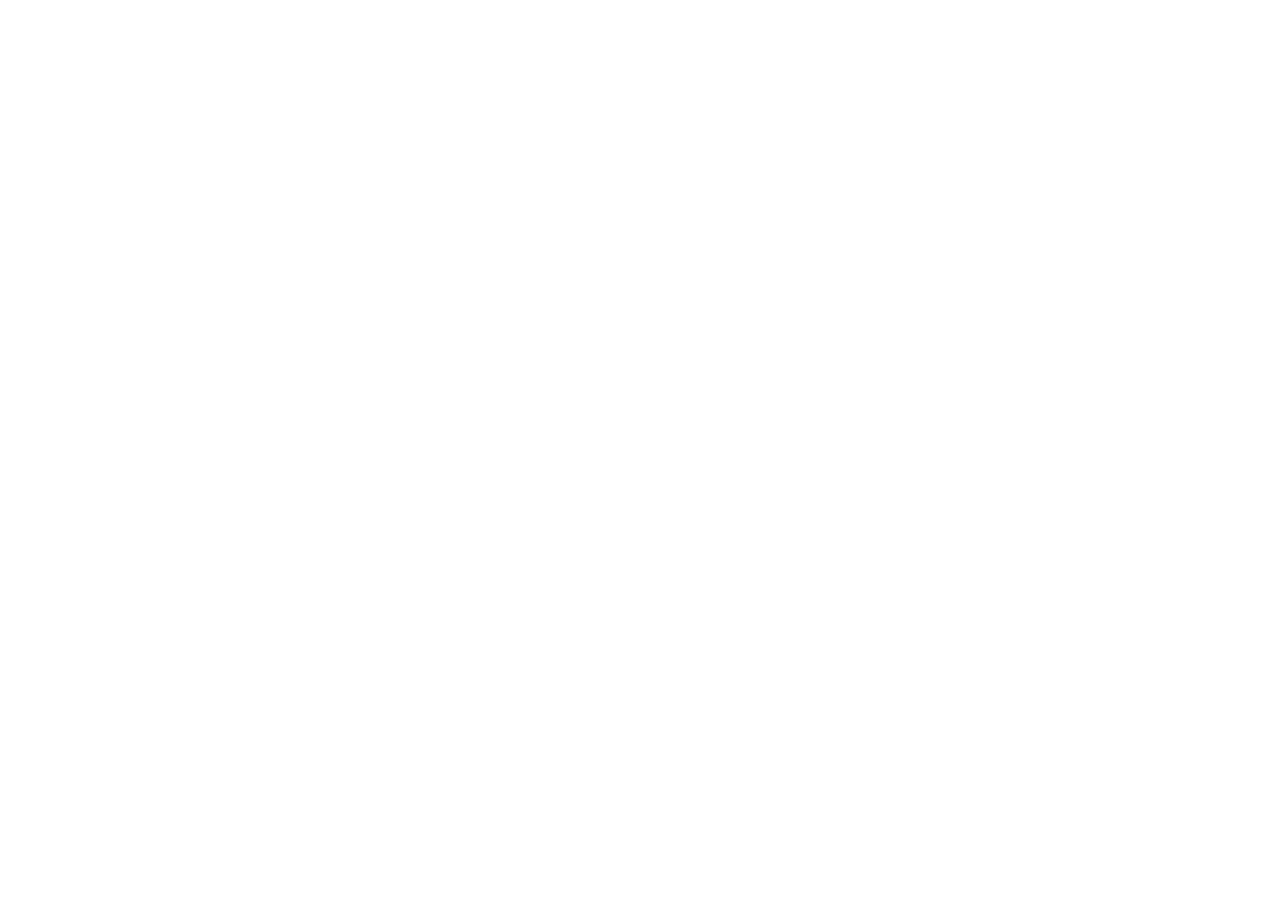
==== index.html @ 0de5d29b "start" ====
<!DOCTYPE html>
<html lang="en">
<head>
    <meta charset="UTF-8">
    <meta http-equiv="X-UA-Compatible" content="IE=edge">
    <meta name="viewport" content="width=device-width, initial-scale=1.0">

    <!-- Link Fontawsome/css -->
    <link rel="stylesheet" href="https://cdnjs.cloudflare.com/ajax/libs/font-awesome/6.0.0-beta2/css/all.min.css">
    <link rel="stylesheet" href="css/style.css">
    <!-- End Link Fontawsome/css -->

    <title>Document</title>
</head>
<body>
   
    <!-- Link js -->
    <script src="js/script.js"></script>
</body>
</html>
---- css/style.css ----
* {
    margin: 0;
    padding: 0;
    box-sizing: border-box;
}
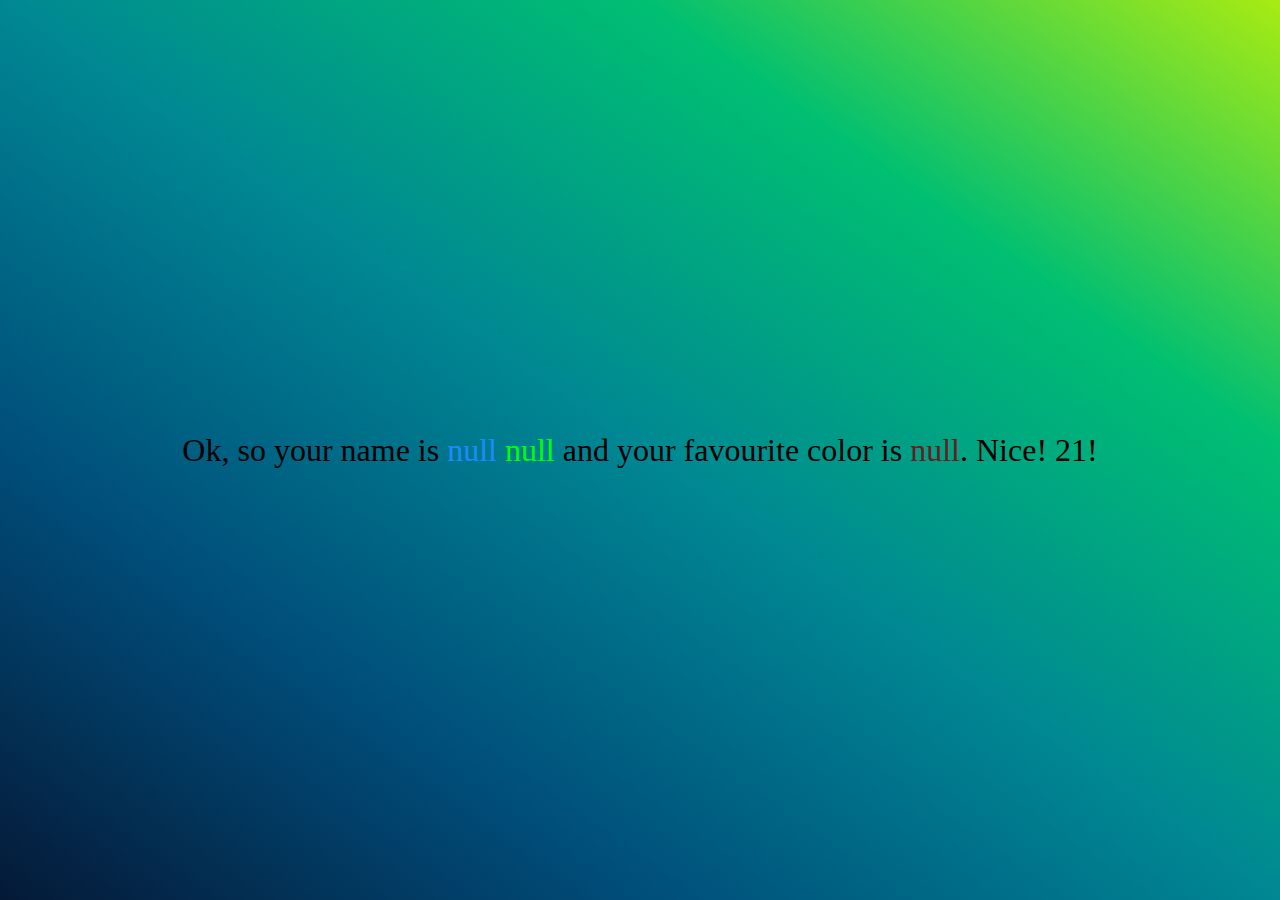
==== commit 455f160b: "finish" ====
--- a/index.html
+++ b/index.html
@@ -13,7 +13,11 @@
     <title>Document</title>
 </head>
 <body>
-   
+
+    <main class="main">
+   <div id="my_div"></div>
+    </main>
+
     <!-- Link js -->
     <script src="js/script.js"></script>
 </body>
--- a/css/style.css
+++ b/css/style.css
@@ -2,4 +2,48 @@
     margin: 0;
     padding: 0;
     box-sizing: border-box;
-}+}
+
+.main {
+   display: flex;
+   justify-content: space-around;
+   font-size: 2em;
+   align-items: center;
+   height: 100vh;
+   background-image: linear-gradient(to right top, #051937, #004d7a, #008793, #00bf72, #a8eb12);
+}
+
+/* Js Colors */
+.name-color {
+    color: #1a8cff;
+}
+
+.surname-color {
+    color: #00ff00;
+}
+
+.fc-color {
+    color: hsl(0, 56%, 26%);
+}
+/* End Js Colors */
+
+.name-color,
+.surname-color,
+.fc-color {
+    position: relative;
+}
+
+.name-color:hover,
+.surname-color:hover,
+.fc-color:hover {
+    animation: jump 0.9s linear infinite;
+    cursor: pointer;
+}
+
+@keyframes jump {
+    0% {top: 0;}
+    25% {top: -4px;}
+    50% {top: -13px;}
+    75% {top: -4px;}
+    100% {top: 0;}
+}
